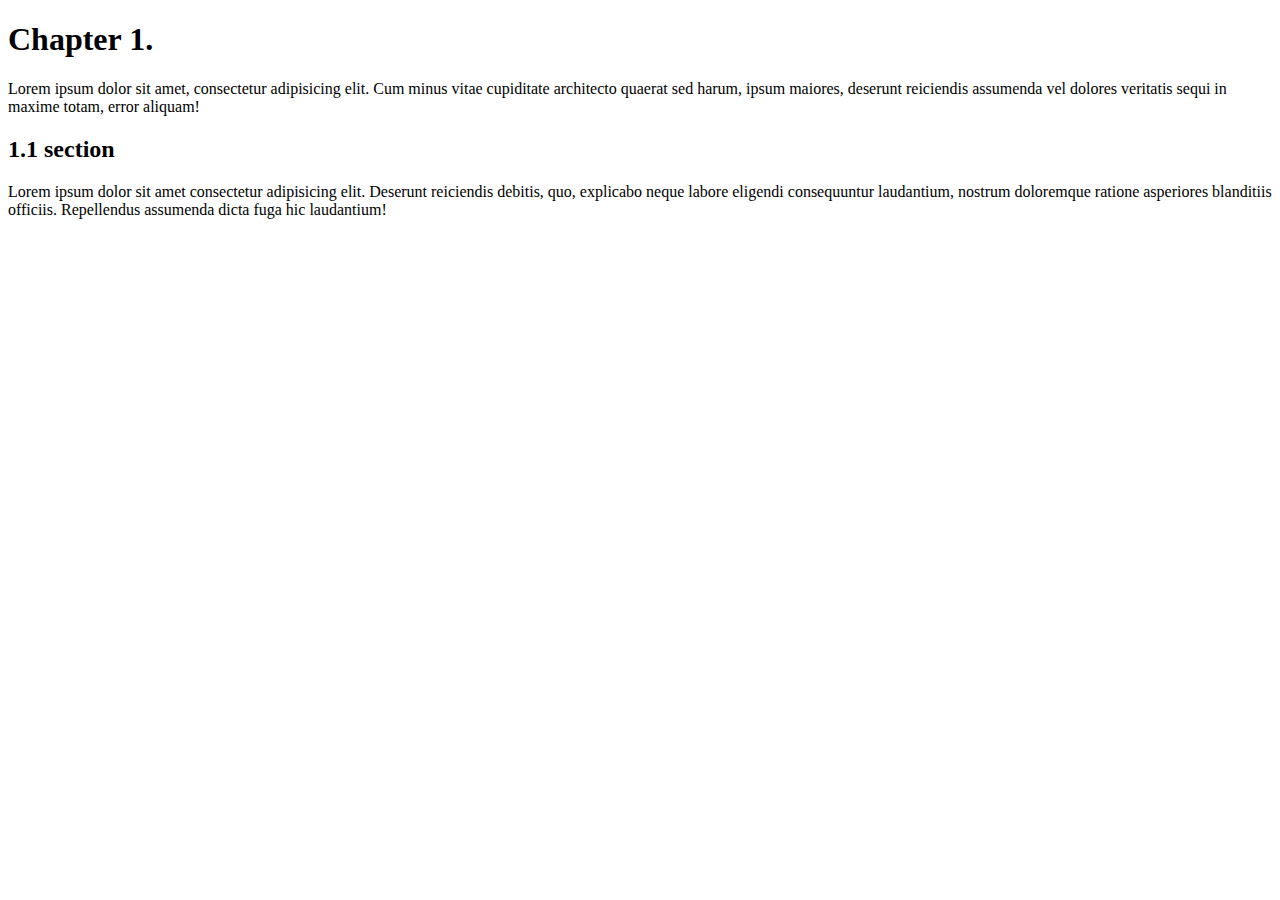
==== index.html @ 06281ce7 "my web page" ====
<!DOCTYPE html>
<html lang="en">
<head>
    <meta charset="UTF-8">
    <meta http-equiv="X-UA-Compatible" content="IE=edge">
    <meta name="viewport" content="width=device-width, initial-scale=1.0">
    <title>cohort 11 - evening</title>
</head>
<body>
    <h1>Chapter 1.</h1>
    <p>Lorem ipsum dolor sit amet, consectetur adipisicing elit. Cum minus vitae cupiditate architecto quaerat sed harum, ipsum maiores, deserunt reiciendis assumenda vel dolores veritatis sequi in maxime totam, error aliquam!</p>
    <h2>1.1 section</h2>
    <p>Lorem ipsum dolor sit amet consectetur adipisicing elit. Deserunt reiciendis debitis, quo, explicabo neque labore eligendi consequuntur laudantium, nostrum doloremque ratione asperiores blanditiis officiis. Repellendus assumenda dicta fuga hic laudantium!</p>
</body>
</html>
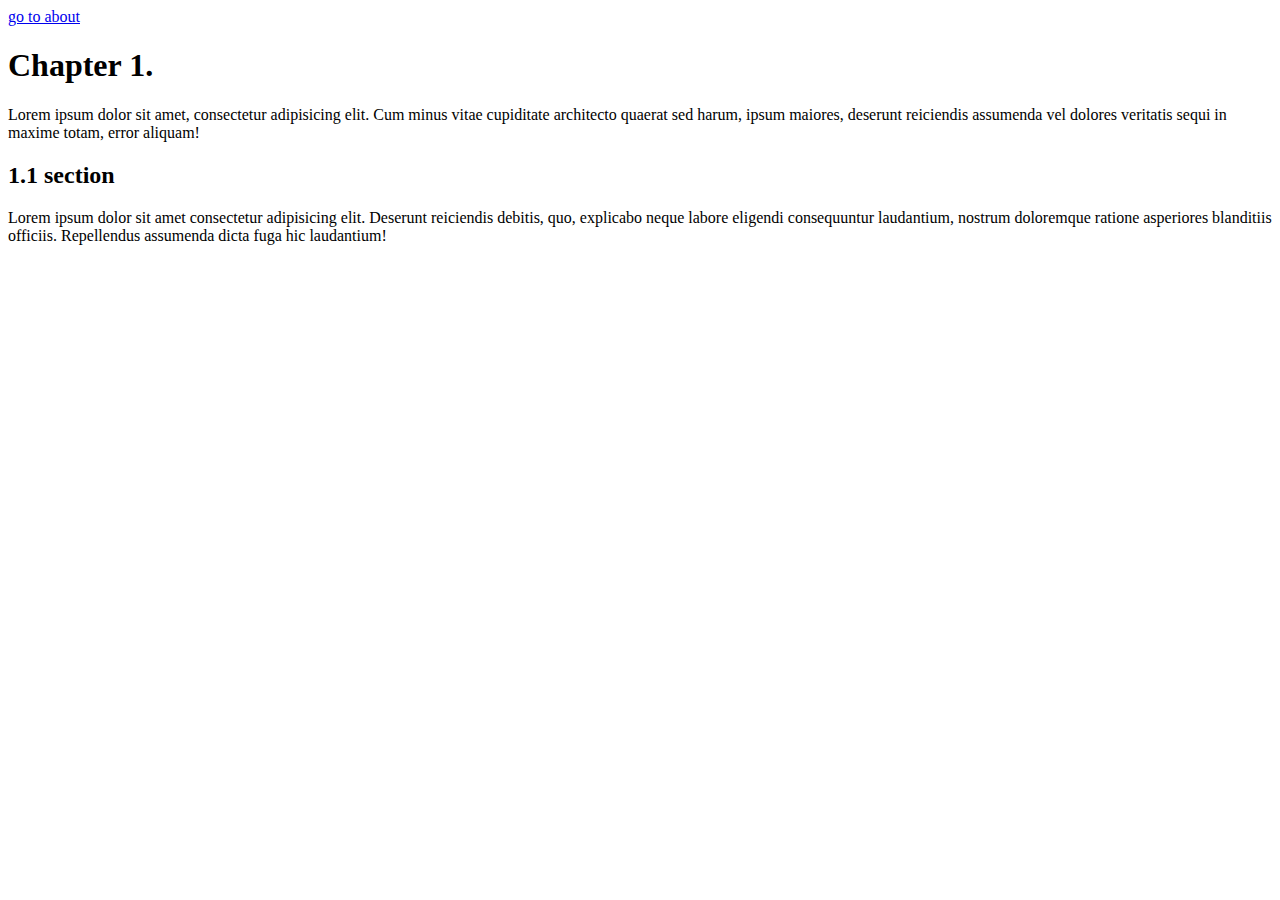
==== commit e62d3350: "links and images" ====
--- a/index.html
+++ b/index.html
@@ -7,6 +7,7 @@
     <title>cohort 11 - evening</title>
 </head>
 <body>
+    <a href="about.html">go to about</a>
     <h1>Chapter 1.</h1>
     <p>Lorem ipsum dolor sit amet, consectetur adipisicing elit. Cum minus vitae cupiditate architecto quaerat sed harum, ipsum maiores, deserunt reiciendis assumenda vel dolores veritatis sequi in maxime totam, error aliquam!</p>
     <h2>1.1 section</h2>
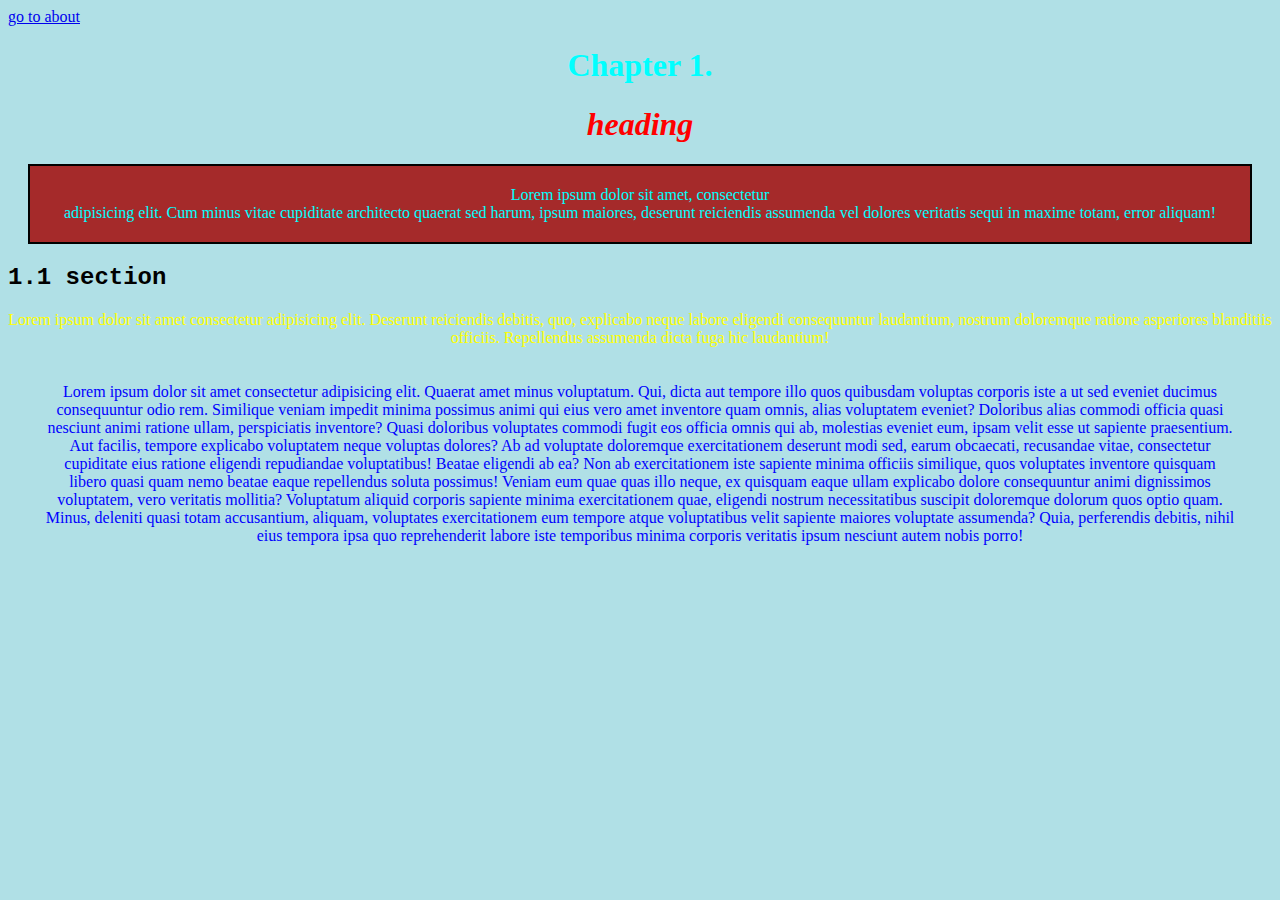
==== commit 59720466: "adds css" ====
--- a/index.html
+++ b/index.html
@@ -1,16 +1,24 @@
 <!DOCTYPE html>
 <html lang="en">
 <head>
-    <meta charset="UTF-8">
-    <meta http-equiv="X-UA-Compatible" content="IE=edge">
-    <meta name="viewport" content="width=device-width, initial-scale=1.0">
+  
     <title>cohort 11 - evening</title>
+    <link rel="stylesheet" href="css/cohort11-eve.css">
+    
 </head>
-<body>
+<body style="background-color:powderblue;">
+  
     <a href="about.html">go to about</a>
-    <h1>Chapter 1.</h1>
-    <p>Lorem ipsum dolor sit amet, consectetur adipisicing elit. Cum minus vitae cupiditate architecto quaerat sed harum, ipsum maiores, deserunt reiciendis assumenda vel dolores veritatis sequi in maxime totam, error aliquam!</p>
-    <h2>1.1 section</h2>
-    <p>Lorem ipsum dolor sit amet consectetur adipisicing elit. Deserunt reiciendis debitis, quo, explicabo neque labore eligendi consequuntur laudantium, nostrum doloremque ratione asperiores blanditiis officiis. Repellendus assumenda dicta fuga hic laudantium!</p>
+    
+ 
+    <h1 id="aquah1">Chapter 1.</h1>
+    <h1 id="firstheading">heading</h1>
+
+    <p class="odd"">Lorem ipsum dolor sit amet, consectetur<br>adipisicing elit. Cum minus vitae cupiditate architecto quaerat sed harum, ipsum maiores, deserunt reiciendis assumenda vel dolores veritatis sequi in maxime totam, error aliquam!</p>
+    <h2 style="font-family:courier;">1.1 section</h2>
+     
+    <p style="color:yellow;">Lorem ipsum dolor sit amet consectetur adipisicing elit. Deserunt reiciendis debitis, quo, explicabo neque labore eligendi consequuntur laudantium, nostrum doloremque ratione asperiores blanditiis officiis. Repellendus assumenda dicta fuga hic laudantium!</p>
+    <p id="first-paragraph">Lorem ipsum dolor sit amet consectetur adipisicing elit. Quaerat amet minus voluptatum. Qui, dicta aut tempore illo quos quibusdam voluptas corporis iste a ut sed eveniet ducimus consequuntur odio rem. Similique veniam impedit minima possimus animi qui eius vero amet inventore quam omnis, alias voluptatem eveniet? Doloribus alias commodi officia quasi nesciunt animi ratione ullam, perspiciatis inventore? Quasi doloribus voluptates commodi fugit eos officia omnis qui ab, molestias eveniet eum, ipsam velit esse ut sapiente praesentium. Aut facilis, tempore explicabo voluptatem neque voluptas dolores? Ab ad voluptate doloremque exercitationem deserunt modi sed, earum obcaecati, recusandae vitae, consectetur cupiditate eius ratione eligendi repudiandae voluptatibus! Beatae eligendi ab ea? Non ab exercitationem iste sapiente minima officiis similique, quos voluptates inventore quisquam libero quasi quam nemo beatae eaque repellendus soluta possimus! Veniam eum quae quas illo neque, ex quisquam eaque ullam explicabo dolore consequuntur animi dignissimos voluptatem, vero veritatis mollitia? Voluptatum aliquid corporis sapiente minima exercitationem quae, eligendi nostrum necessitatibus suscipit doloremque dolorum quos optio quam. Minus, deleniti quasi totam accusantium, aliquam, voluptates exercitationem eum tempore atque voluptatibus velit sapiente maiores voluptate assumenda? Quia, perferendis debitis, nihil eius tempora ipsa quo reprehenderit labore iste temporibus minima corporis veritatis ipsum nesciunt autem nobis porro!</p>
+
 </body>
 </html>--- a/css/cohort11-eve.css
+++ b/css/cohort11-eve.css
@@ -0,0 +1,25 @@
+.odd{
+    background-color: brown;
+    border: 2px solid black;
+    margin: 20px;
+    padding: 20px;
+}
+
+#aquah1{
+    color:aqua;
+    
+}
+h1,p{
+    text-align: center;
+    color: aqua;
+}
+#firstheading{
+    color: red;
+    font-style: oblique;
+}
+#first-paragraph{
+    color: blue;
+    font-style: initial;
+    margin: 20px;
+    padding: 1em;
+}